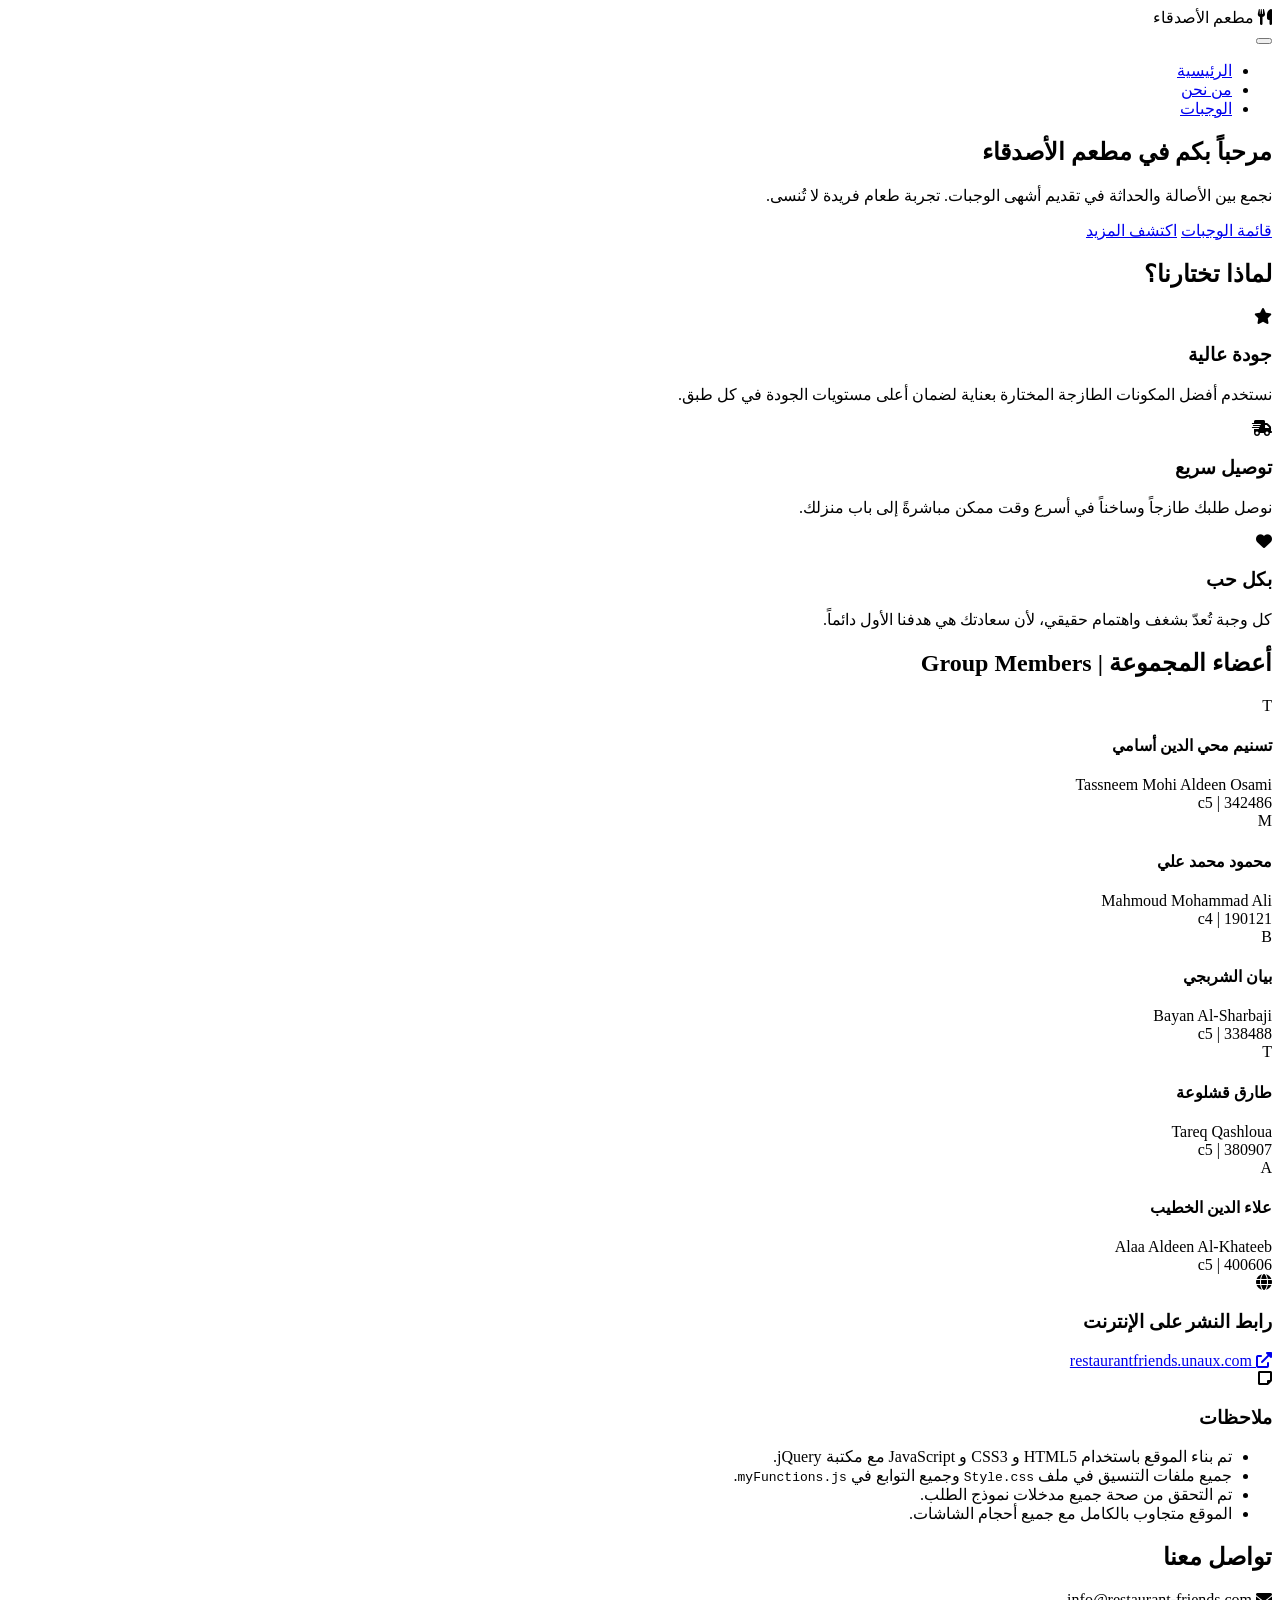
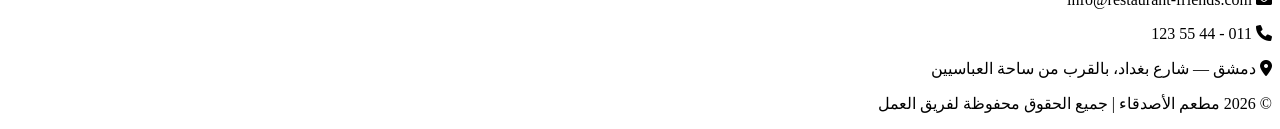
==== home.html @ b21774c7 "Add files via upload" ====
<!DOCTYPE html>
<html lang="ar" dir="rtl">
<head>
    <meta charset="UTF-8" />
    <meta name="viewport" content="width=device-width, initial-scale=1.0" />
    <title>مطعم الأصدقاء | الرئيسية</title>
    <link href="https://fonts.googleapis.com/css2?family=Tajawal:wght@400;500;700&display=swap" rel="stylesheet">
    <link rel="stylesheet" href="https://cdnjs.cloudflare.com/ajax/libs/font-awesome/6.0.0/css/all.min.css">
    <link rel="stylesheet" href="CSS/style.css" />
</head>
<body>
    <header>
        <nav class="container">
            <div class="logo"><i class="fas fa-utensils"></i> مطعم الأصدقاء</div>
            <button class="hamburger" id="hamburger" aria-label="القائمة">
                <span></span><span></span><span></span>
            </button>
            <ul class="nav-links" id="navLinks">
                <li><a href="home.html" class="active">الرئيسية</a></li>
                <li><a href="AboutUs.html">من نحن</a></li>
                <li><a href="Meals.html">الوجبات</a></li>
            </ul>
        </nav>
    </header>

    <section class="hero">
        <div class="hero-content">
            <h1>مرحباً بكم في <span class="highlight">مطعم الأصدقاء</span></h1>
            <p>نجمع بين الأصالة والحداثة في تقديم أشهى الوجبات. تجربة طعام فريدة لا تُنسى.</p>
            <div class="hero-btns">
                <a href="Meals.html" class="btn primary">قائمة الوجبات</a>
                <a href="AboutUs.html" class="btn secondary">اكتشف المزيد</a>
            </div>
        </div>
    </section>

    <main class="container">

        <section class="section">
            <div class="section-title">
                <h2>لماذا تختارنا؟</h2>
                <div class="underline"></div>
            </div>
            <div class="cards-grid">
                <div class="glass-card">
                    <i class="fas fa-star icon"></i>
                    <h3>جودة عالية</h3>
                    <p>نستخدم أفضل المكونات الطازجة المختارة بعناية لضمان أعلى مستويات الجودة في كل طبق.</p>
                </div>
                <div class="glass-card">
                    <i class="fas fa-shipping-fast icon"></i>
                    <h3>توصيل سريع</h3>
                    <p>نوصل طلبك طازجاً وساخناً في أسرع وقت ممكن مباشرةً إلى باب منزلك.</p>
                </div>
                <div class="glass-card">
                    <i class="fas fa-heart icon"></i>
                    <h3>بكل حب</h3>
                    <p>كل وجبة تُعدّ بشغف واهتمام حقيقي، لأن سعادتك هي هدفنا الأول دائماً.</p>
                </div>
            </div>
        </section>

        <section class="section alt-bg">
            <div class="section-title">
                <h2>أعضاء المجموعة | Group Members</h2>
                <div class="underline"></div>
            </div>
            <div class="students-grid">
                <div class="student-card">
                    <div class="student-img">T</div>
                    <div class="student-info">
                        <h4>تسنيم محي الدين أسامي</h4>
                        <span class="en-name">Tassneem Mohi Aldeen Osami</span>
                        <div class="badge">342486 | c5</div>
                    </div>
                </div>
                <div class="student-card">
                    <div class="student-img">M</div>
                    <div class="student-info">
                        <h4>محمود محمد علي</h4>
                        <span class="en-name">Mahmoud Mohammad Ali</span>
                        <div class="badge">190121 | c4</div>
                    </div>
                </div>
                <div class="student-card">
                    <div class="student-img">B</div>
                    <div class="student-info">
                        <h4>بيان الشربجي</h4>
                        <span class="en-name">Bayan Al-Sharbaji</span>
                        <div class="badge">338488 | c5</div>
                    </div>
                </div>
                <div class="student-card">
                    <div class="student-img">T</div>
                    <div class="student-info">
                        <h4>طارق قشلوعة</h4>
                        <span class="en-name">Tareq Qashloua</span>
                        <div class="badge">380907 | c5</div>
                    </div>
                </div>
                <div class="student-card">
                    <div class="student-img">A</div>
                    <div class="student-info">
                        <h4>علاء الدين الخطيب</h4>
                        <span class="en-name">Alaa Aldeen Al-Khateeb</span>
                        <div class="badge">400606 | c5</div>
                    </div>
                </div>
            </div>
        </section>

        <section class="section">
            <div class="info-boxes">
                <div class="info-box">
                    <i class="fas fa-globe icon-sm"></i>
                    <h3>رابط النشر على الإنترنت</h3>
                    <a href="https://restaurant-friends-svugroup.netlify.app" target="_blank" class="publish-link">
                        <i class="fas fa-external-link-alt"></i>
                        restaurantfriends.unaux.com
                    </a>
                   
                </div>
                <div class="info-box">
                    <i class="fas fa-sticky-note icon-sm"></i>
                    <h3>ملاحظات</h3>
                    <ul class="notes-list">
                        <li>تم بناء الموقع باستخدام HTML5 و CSS3 و JavaScript مع مكتبة jQuery.</li>
                        <li>جميع ملفات التنسيق في ملف <code>Style.css</code> وجميع التوابع في <code>myFunctions.js</code>.</li>
                        <li>تم التحقق من صحة جميع مدخلات نموذج الطلب.</li>
                        <li>الموقع متجاوب بالكامل مع جميع أحجام الشاشات.</li>
                    </ul>
                </div>
            </div>
        </section>

        <section class="section contact-section">
            <div class="contact-info">
                <h2>تواصل معنا</h2>
                <p><i class="fas fa-envelope"></i> info@restaurant-friends.com</p>
                <p><i class="fas fa-phone"></i> 011 - 44 55 123</p>
                <p><i class="fas fa-map-marker-alt"></i> دمشق — شارع بغداد، بالقرب من ساحة العباسيين</p>
            </div>
        </section>

    </main>

    <footer>
        <p>© 2026 مطعم الأصدقاء | جميع الحقوق محفوظة لفريق العمل</p>
    </footer>

    <script src="https://code.jquery.com/jquery-3.7.1.min.js"></script>
    <script src="JS/myFunctions.js"></script>
</body>
</html>
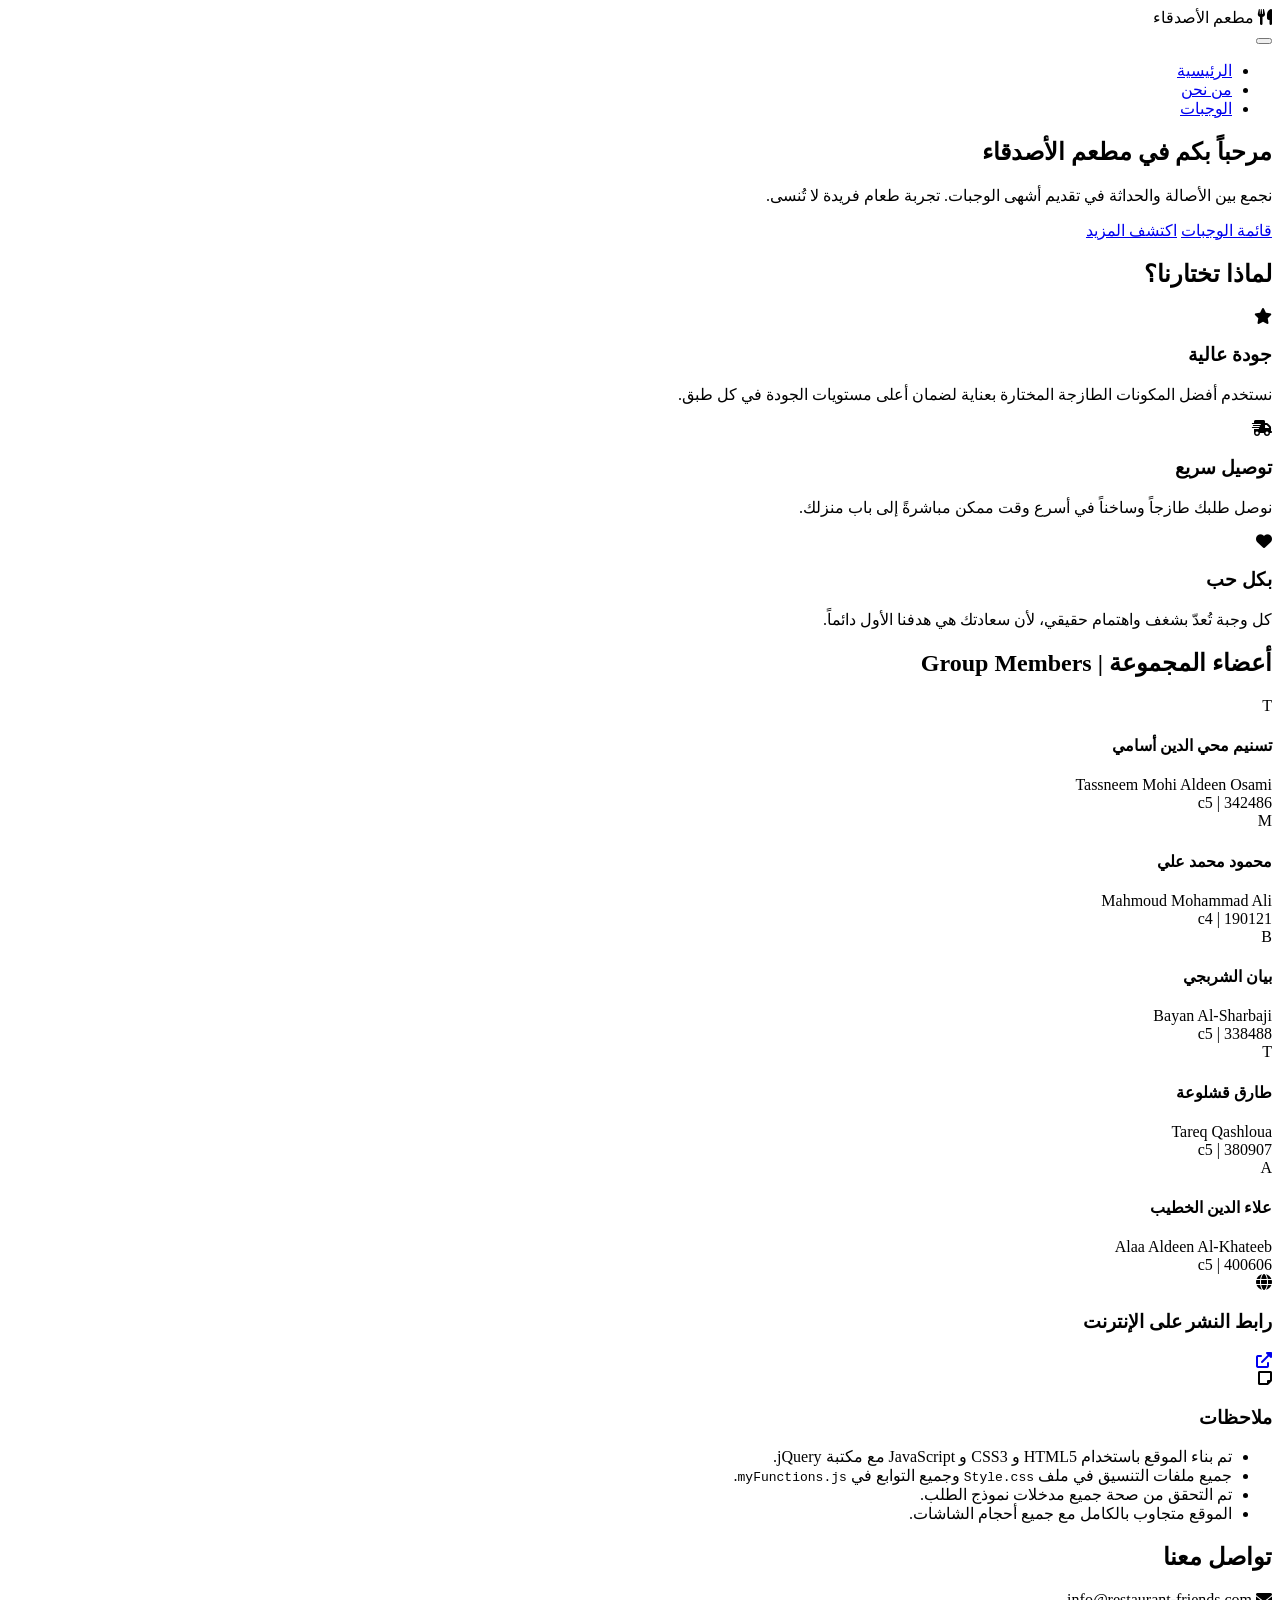
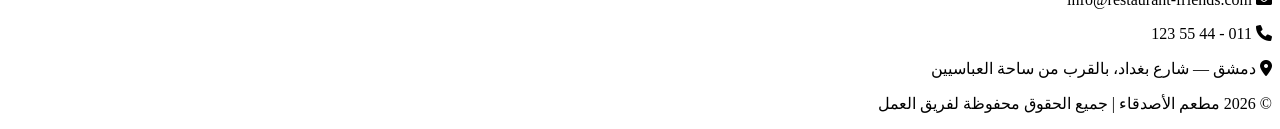
==== commit b2aed169: "Update publication link in home.html" ====
--- a/home.html
+++ b/home.html
@@ -114,9 +114,9 @@
                 <div class="info-box">
                     <i class="fas fa-globe icon-sm"></i>
                     <h3>رابط النشر على الإنترنت</h3>
-                    <a href="https://restaurant-friends-svugroup.netlify.app" target="_blank" class="publish-link">
+                    <a href=" https://alaa982.github.io/resturant-friends/" target="_blank" class="publish-link">
                         <i class="fas fa-external-link-alt"></i>
-                        restaurantfriends.unaux.com
+                        
                     </a>
                    
                 </div>
